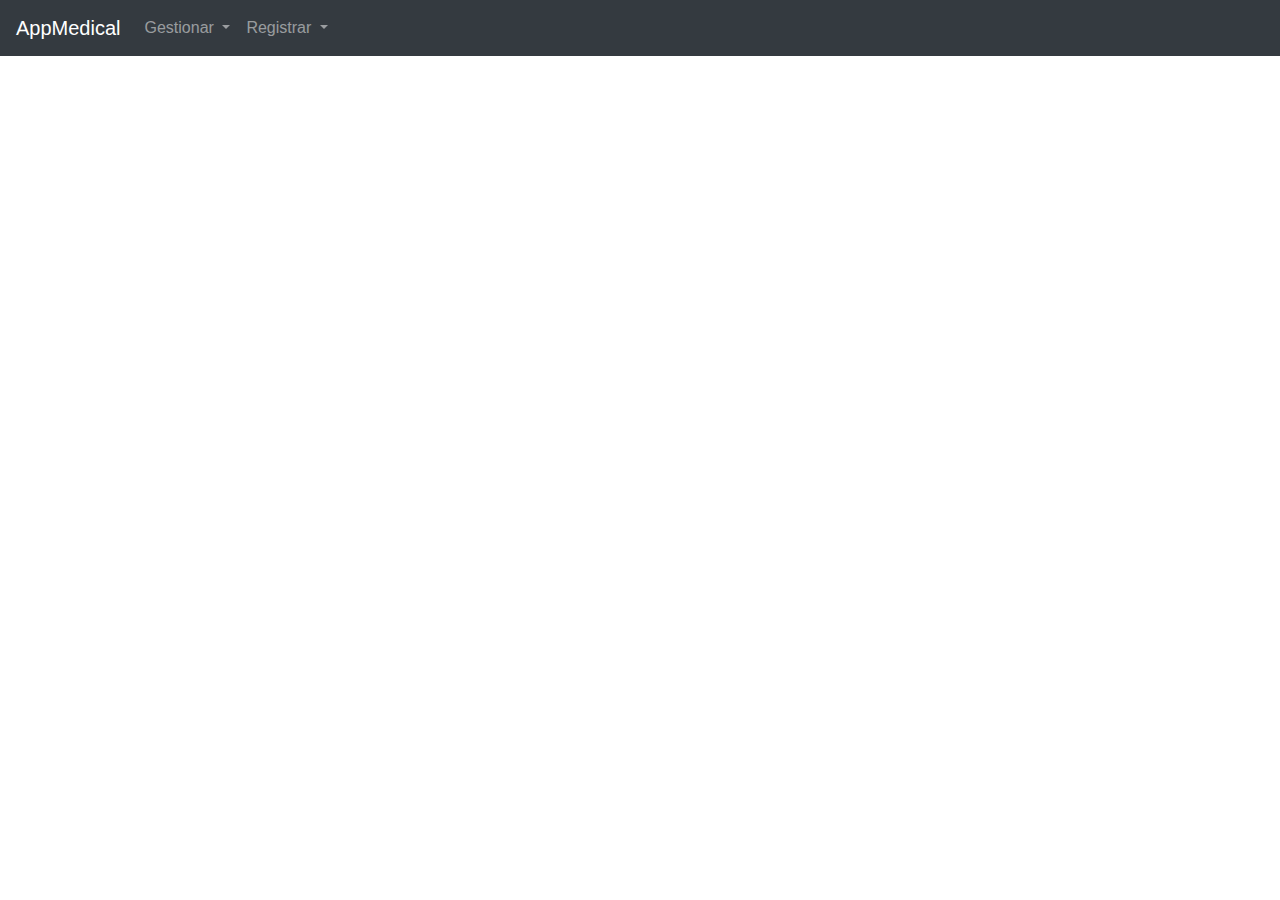
==== index.html @ 9ee55bd7 "prueba" ====
<!DOCTYPE html>
<html lang="en">
<head>
    <meta charset="UTF-8">
    <meta name="viewport" content="width=device-width, initial-scale=1.0">
    <title>AppMedical</title>
    <!-- Agregar los enlaces a las bibliotecas de Bootstrap y jQuery -->
    <link rel="stylesheet" href="https://maxcdn.bootstrapcdn.com/bootstrap/4.5.2/css/bootstrap.min.css">
    <script src="https://ajax.googleapis.com/ajax/libs/jquery/3.5.1/jquery.min.js"></script>
    <script src="https://cdnjs.cloudflare.com/ajax/libs/popper.js/1.16.0/umd/popper.min.js"></script>
    <script src="https://maxcdn.bootstrapcdn.com/bootstrap/4.5.2/js/bootstrap.min.js"></script>
</head>
<body>
    <!--Barra de navegacion-->
    <div id="navbar-placeholder"></div>

    <!-- Contenido de la página -->
    <div class="container mt-4">
        <!-- Aquí puedes agregar el contenido principal de tu aplicación -->
    </div>

    <script>
        $(function() {
            $("#navbar-placeholder").load("./Vista/BarraDeNavegacion.html");
        });
    </script>
</body>
</html>
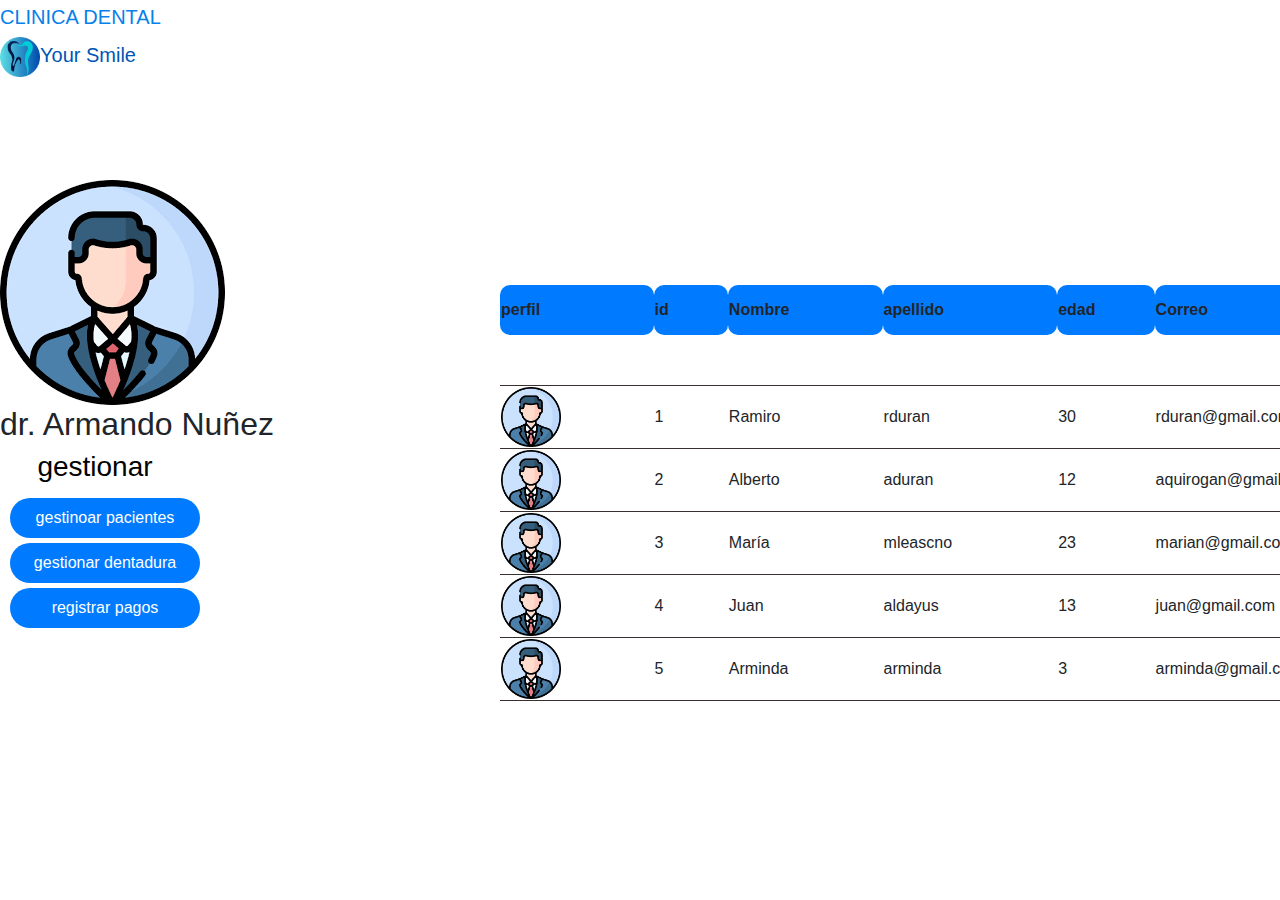
==== commit 69c4ce82: "poco mas" ====
--- a/index.html
+++ b/index.html
@@ -3,26 +3,191 @@
 <head>
     <meta charset="UTF-8">
     <meta name="viewport" content="width=device-width, initial-scale=1.0">
-    <title>AppMedical</title>
+    <title>Clinica Dental "Your Smile"</title>
+    <style>
+
+#contenido {
+  margin-top: 20px;
+  display: flex;
+  justify-content: center;
+  align-items: flex-start;
+}
+
+table {
+  width: 90%;
+  border-collapse: collapse;
+  margin-top: 20px;
+  position: absolute;
+  top: 35%;
+  left: 500px; 
+  max-width: 1400px; 
+}
+
+    table, th, td {
+        border-collapse: collapse;
+  /* border: 1px solid black; */
+  border-radius: 10px;
+  border-bottom: 1px solid rgb(58, 48, 48);
+    }
+th{
+    background-color: #007BFF;
+    position: relative;
+    top: -50px;
+    width: 30px;
+    height: 50px;
+    border-spacing: 5px;
+ 
+}
+
+  .button-link {
+      display: flex;
+      margin-bottom: 20px;
+      background-color: #007BFF; 
+      align-items: center;
+      justify-content: center;
+      color: #fff; 
+      padding: 15px 15px;
+      width: 190px; 
+      height: 40px;
+      border: none;
+      border-radius: 50px; 
+      margin: 5px 0; 
+    }
+
+    .block-gestion {
+    
+      color: #020202;
+      width: 170px; 
+      height: 40px;
+      text-align: center; 
+    }
+    .lado-izq-inf{
+        position: absolute;
+        top: 50%;
+        left: 10px;
+    }
+    .perfil-doc{
+        position: absolute;
+        height: 20%;
+        top: 20%;
+       
+
+    }
+
+    </style>
     <!-- Agregar los enlaces a las bibliotecas de Bootstrap y jQuery -->
     <link rel="stylesheet" href="https://maxcdn.bootstrapcdn.com/bootstrap/4.5.2/css/bootstrap.min.css">
     <script src="https://ajax.googleapis.com/ajax/libs/jquery/3.5.1/jquery.min.js"></script>
     <script src="https://cdnjs.cloudflare.com/ajax/libs/popper.js/1.16.0/umd/popper.min.js"></script>
     <script src="https://maxcdn.bootstrapcdn.com/bootstrap/4.5.2/js/bootstrap.min.js"></script>
+    <script src="Styles/estilos.css"></script>
+    <script src="Modelo/usuario.js"></script>
+<script src="Control/controlUsuario.js"></script>
+
+
 </head>
 <body>
-    <!--Barra de navegacion-->
-    <div id="navbar-placeholder"></div>
+
+
+
+    </script>
+    <a class="navbar-brand" href="../index.html"><h5 style="color: rgb(6, 128, 235);">CLINICA DENTAL</h5><h6></h6> <img src="/Contenidos/Icono_title.png" width="40px" alt=""
+        class="t1" style="color: rgb(22, 135, 233);">Your Smile </h6>   </a>
+  
+     
+  
+    <!-- Barra de navegación -->
+ 
+
+<!-- es el nombre de la pagina-->
+        
+     
+
+
+
+
+        <!-- <button class="navbar-toggler" type="button" data-toggle="collapse" data-target="#navbarNav" aria-controls="navbarNav" aria-expanded="false" aria-label="Toggle navigation">
+            <span class="navbar-toggler-icon"></span>
+    </button> -->
+        <!-- <div class="collapse navbar-collapse" id="navbarNav">
+            <ul class="navbar-nav">
+       
+
+                
+                <li class="nav-item dropdown">
+                    <a class="nav-link dropdown-toggle" href="#" id="registraDropdown" role="button" data-toggle="dropdown" aria-haspopup="true" aria-expanded="false">
+                        <h4>Registrar</h4>
+                    </a>
+                    <div class="dropdown-menu" aria-labelledby="gestionDropdown">
+                        <a class="dropdown-item" href="#">Registrar Cita Medica</a>
+                        <a class="dropdown-item" href="#">Registrar Historia</a>
+                        <a class="dropdown-item" href="#">Asignar Medico</a>
+                        <a class="dropdown-item" href="#">Registrar Pagos</a>
+                    </div>
+                </li>
+
+            </ul>
+        </div> -->
+   <!-- <a > 
+    <div class="col_1">
+        <div class="text_overlay">
+
+            <h5 style="color: rgb(6, 128, 235);">CLINICA DENTAL</h5>
+            <img src="/Contenidos/Icono_title.png" width="60px" alt="" >  
+
+            <h6 class="t1" style="color: rgb(19, 131, 229);">Your Smile </h6>   
+            </div>
+    </div></a> -->
+
+
+    <div class="perfil-doc">
+        <img src="Contenidos/perfil_doc.png">
+        <h2 >dr. Armando Nuñez</h2>
+    </div>
+    <div class="lado-izq-inf">
+    <h3 class="block-gestion" >gestionar</h3>
+ 
+    <a class="button-link" href=".\Vista\gestionPacientes.html">gestinoar pacientes</a>
+    <a class="button-link" href=".\Vista\gestionDentaduraPacientes.html">gestionar dentadura</a>
+    <a class="button-link" href="#" >registrar pagos</a>
+</div>
+
 
     <!-- Contenido de la página -->
     <div class="container mt-4">
         <!-- Aquí puedes agregar el contenido principal de tu aplicación -->
     </div>
-
     <script>
-        $(function() {
-            $("#navbar-placeholder").load("./Vista/BarraDeNavegacion.html");
+        document.addEventListener("DOMContentLoaded", function () {
+            controlUsuarios.mostrarUsuarios(false);
         });
     </script>
-</body>
+
+
+
+
+
+    <div id="contenido">
+        <table>
+          <thead>
+            <tr>
+                <th>perfil</th>
+              <th>id</th>
+              <th>Nombre</th>
+              <th>apellido</th>
+              <th>edad</th>
+              <th>Correo</th>
+              <th>sexo</th>
+              <!-- <th>operaciones</th> -->
+            </tr>
+          </thead>
+          <tbody id="lista-usuarios"></tbody>
+        </table>
+      
+        <div id="insertarUser"></div>
+        <div id="editarUser"></div>
+    
+            
+       
+    </body>
 </html>
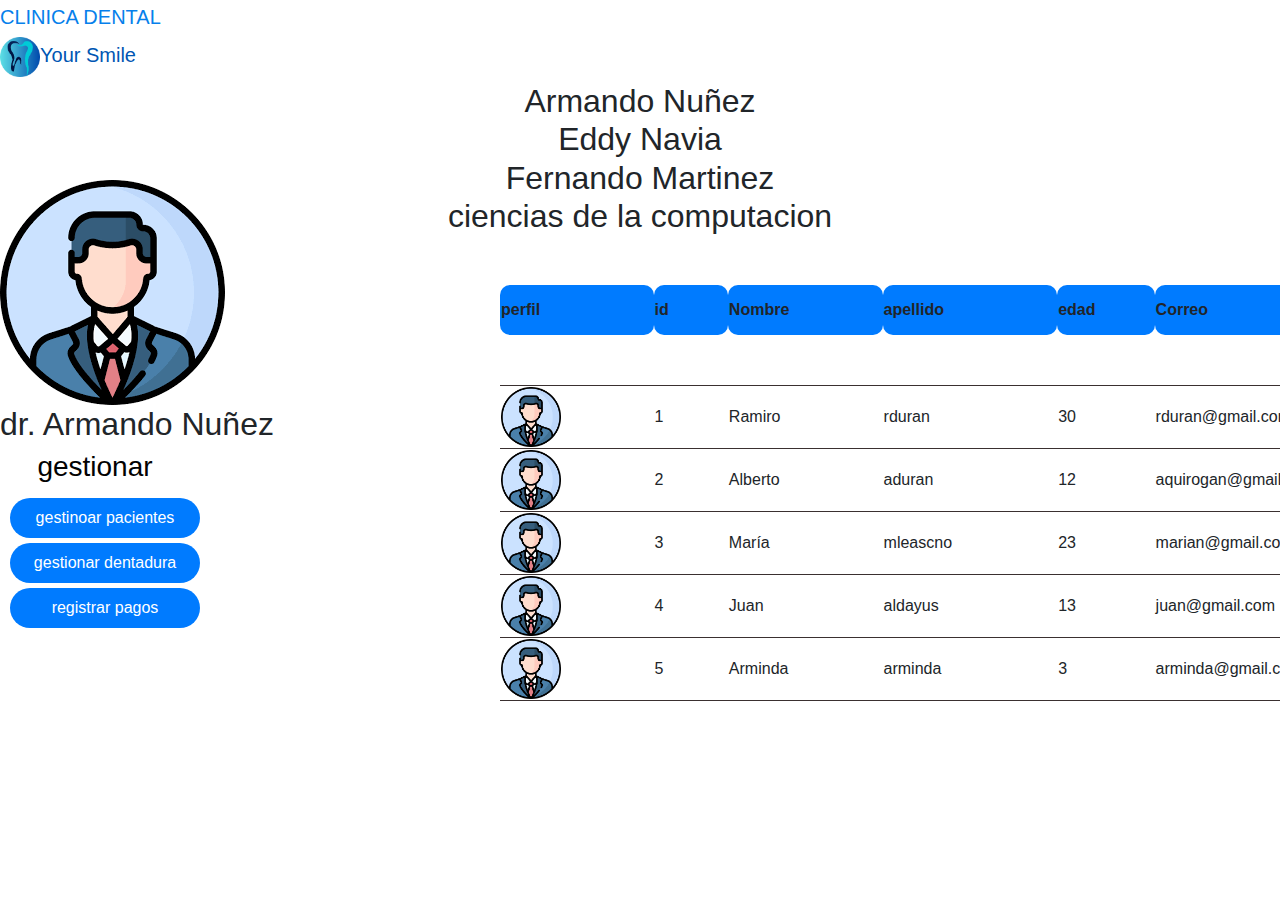
==== commit 0aea148e: "poco mass" ====
--- a/index.html
+++ b/index.html
@@ -94,7 +94,7 @@
     <a class="navbar-brand" href="../index.html"><h5 style="color: rgb(6, 128, 235);">CLINICA DENTAL</h5><h6></h6> <img src="/Contenidos/Icono_title.png" width="40px" alt=""
         class="t1" style="color: rgb(22, 135, 233);">Your Smile </h6>   </a>
   
-     
+     <h2 style="text-align: center;">Armando Nuñez <br> Eddy Navia <br> Fernando Martinez<br> ciencias de la computacion</h2>
   
     <!-- Barra de navegación -->
  
